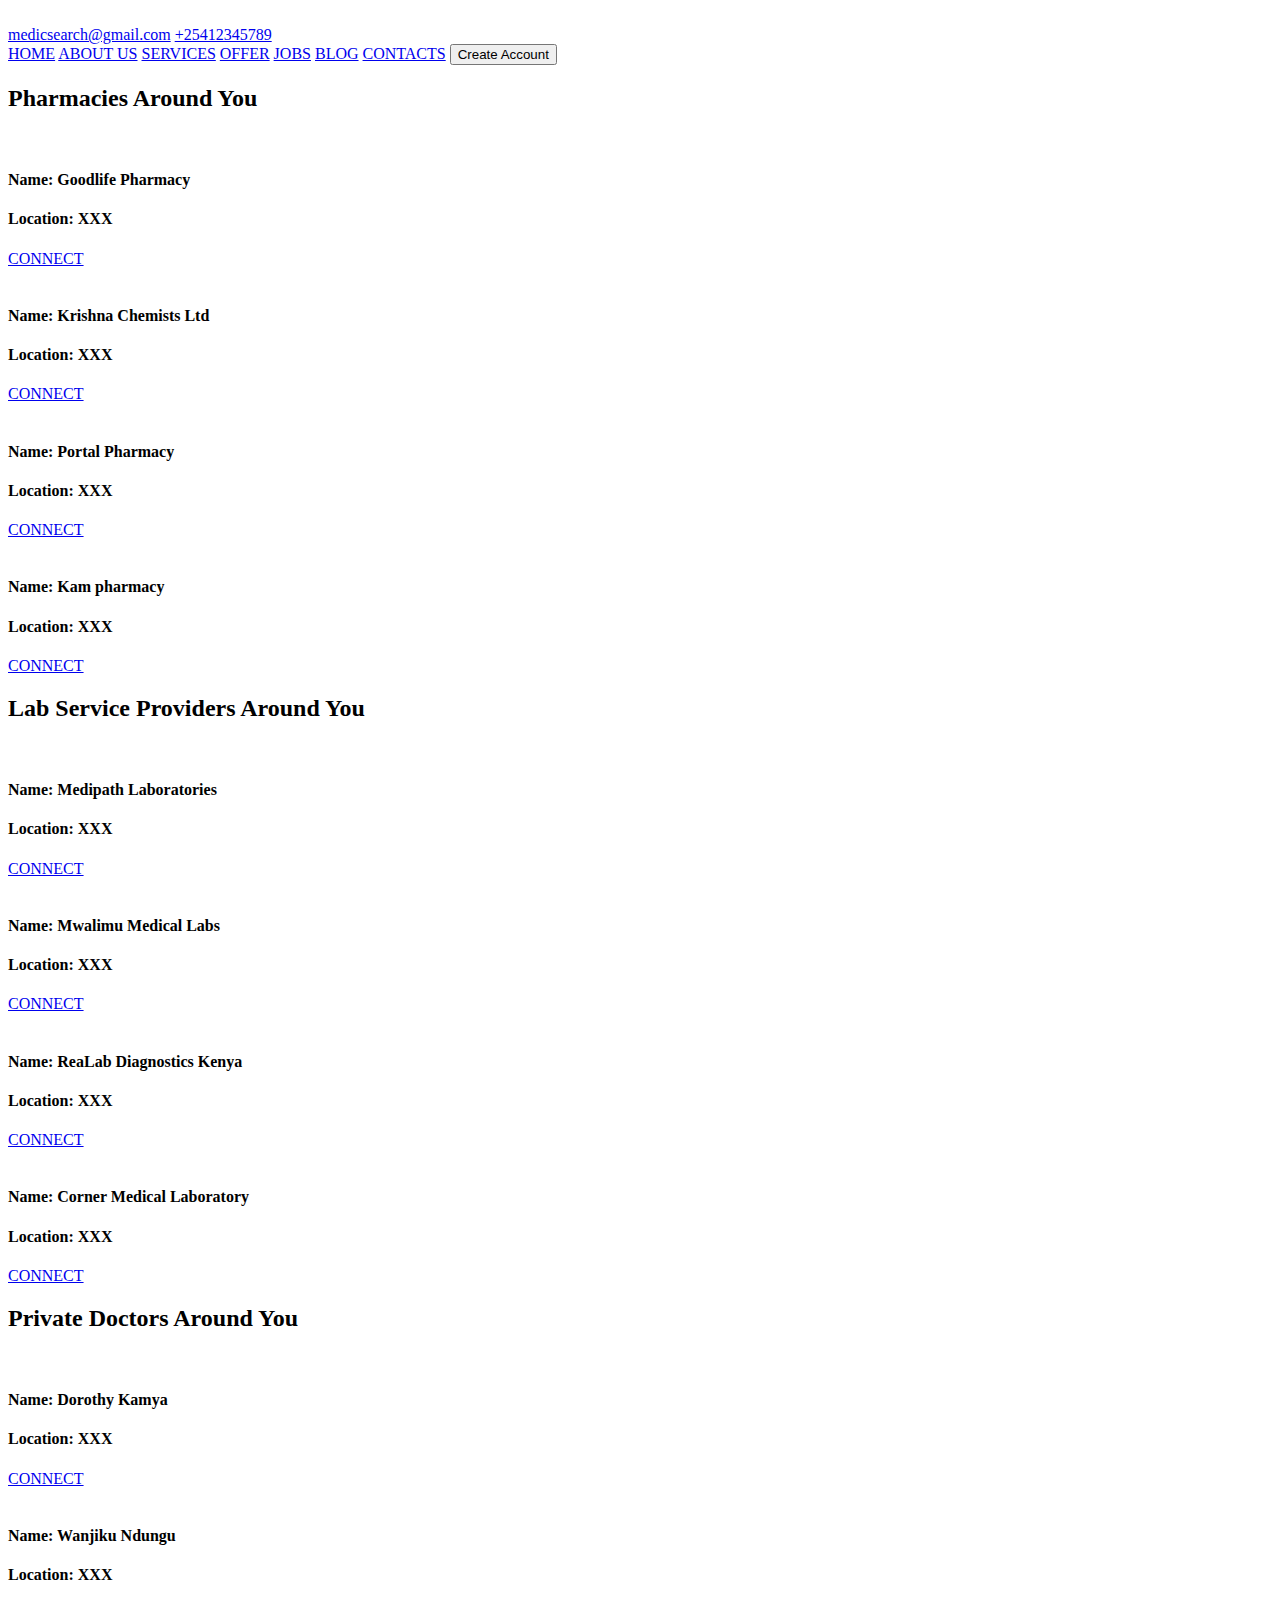
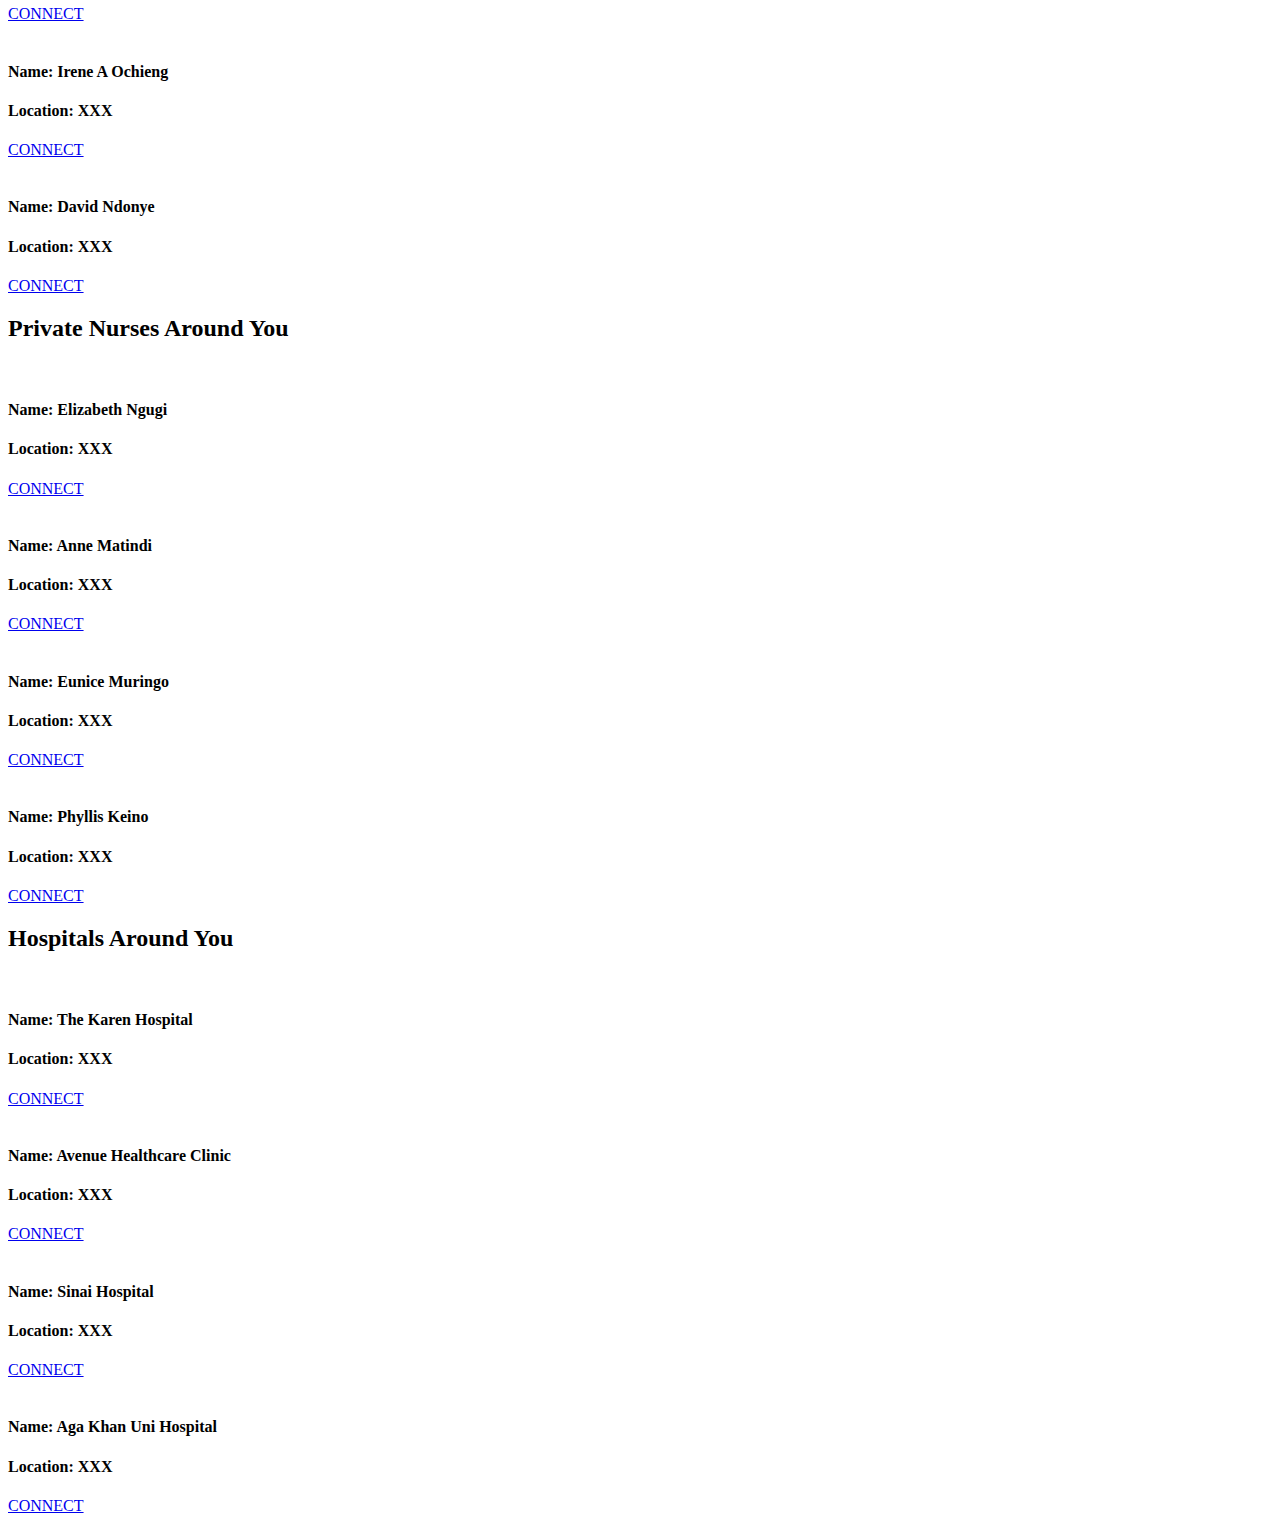
==== ASSETS/Services.html @ 1206e1c5 "added services.html file and services.css file" ====
<!DOCTYPE html>
<html lang="en">
<head>
    <meta charset="UTF-8">
    <meta name="viewport" content="width=device-width, initial-scale=1.0">
    <link href="https://fonts.googleapis.com/css2?family=Noto+Serif:wght@100;200;400;500;600;700;800;900&family=Poppins:ital,wght@0,100;0,200;0,300;0,400;0,500;0,600;0,700;0,800;0,900;1,100;1,200;1,300;1,400;1,500;1,600;1,700;1,800;1,900&family=Quicksand:wght@300;400;500;600;700&display=swap" rel="stylesheet">
    <title>Services</title>
    <link rel="stylesheet" href="../CSS/services.css">
</head>
<body>
    <!-- Start of the section -->
    <section class="sectionone">
        <div class="navigation">
            <div class="logo">
                <img src="../Images/LogoClear.png" alt="" height="100px">
                <div class="Top">
                    <a href="#">medicsearch@gmail.com</a>
                <a href="#">+25412345789</a>
                </div>
            </div>
            <div class="navlinks" id="nav">
                <div class="links">
                    <a href="#">HOME</a>
                    <a href="#">ABOUT US</a>
                    <a href="#">SERVICES</a>
                    <a href="#">OFFER</a>
                    <a href="#">JOBS</a>
                    <a href="#">BLOG</a>
                    <a href="#">CONTACTS</a>
                    <button id="account">Create Account</button>
                </div>
            </div>
        </div>
        <div class="maindiv">
            <div class="pharmacy">
                <h2>Pharmacies Around You</h2>
                <div class="providers">
                    
                    <div class="one">
                        <img src="../Images/Phar1.jpg" alt="">
                        <h4>Name: Goodlife Pharmacy</h4>
                        <h4>Location: XXX</h4>
                        <a href="#">CONNECT</a>
                    </div>
                    <div class="two">
                        <img src="../Images/Phar2.jpg" alt="">
                        <h4>Name: Krishna Chemists Ltd</h4>
                        <h4>Location: XXX</h4>
                        <a href="#">CONNECT</a>
                    </div>
                    <div class="three">
                        <img src="../Images/Phar3.jpg" alt="">
                        <h4>Name: Portal Pharmacy</h4>
                        <h4>Location: XXX</h4>
                        <a href="#">CONNECT</a>
                    </div>
                    <div class="four">
                        <img src="../Images/Phar4.jpg" alt="">
                        <h4>Name: Kam pharmacy</h4>
                        <h4>Location: XXX</h4>
                        <a href="#">CONNECT</a>
                    </div>
                </div>
            </div>
            <div class="lab">
                <h2>Lab Service Providers Around You</h2>
                <div class="providers">
                    <div class="one">
                        <img src="../Images/Lab1.jpg" alt="">
                        <h4>Name: Medipath Laboratories</h4>
                        <h4>Location: XXX</h4>
                        <a href="#">CONNECT</a>
                    </div>
                    <div class="two">
                        <img src="../Images/Lab2.jpg" alt="">
                        <h4>Name: Mwalimu Medical Labs</h4>
                        <h4>Location: XXX</h4>
                        <a href="#">CONNECT</a>
                    </div>
                    <div class="three">
                        <img src="../Images/Lab3.jpg" alt="">
                        <h4>Name: ReaLab Diagnostics Kenya</h4>
                        <h4>Location: XXX</h4>
                        <a href="#">CONNECT</a>
                    </div>
                    <div class="four">
                        <img src="../Images/Lab4.jpg" alt="">
                        <h4>Name: Corner Medical Laboratory</h4>
                        <h4>Location: XXX</h4>
                        <a href="#">CONNECT</a>
                    </div>
                </div>
            </div>
            <div class="privatedocs">
                <h2>Private Doctors Around You</h2>
                <div class="providers">
                    <div class="one">
                        <img src="../Images/Doc1.jpg" alt="">
                        <h4>Name: Dorothy Kamya </h4>
                        <h4>Location: XXX</h4>
                        <a href="#">CONNECT</a>
                    </div>
                    <div class="two">
                        <img src="../Images/Doc2.jpg" alt="">
                        <h4>Name: Wanjiku Ndungu</h4>
                        <h4>Location: XXX</h4>
                        <a href="#">CONNECT</a>
                    </div>
                    <div class="three">
                        <img src="../Images/Doc3.jpg" alt="">
                        <h4>Name: Irene A Ochieng</h4>
                        <h4>Location: XXX</h4>
                        <a href="#">CONNECT</a>
                    </div>
                    <div class="four">
                        <img src="../Images/Doc4.jpg" alt="">
                        <h4>Name: David Ndonye</h4>
                        <h4>Location: XXX</h4>
                        <a href="#">CONNECT</a>
                    </div>
                </div>
            </div>
            <div class="privatenurses">
                <h2>Private Nurses Around You</h2>
                <div class="providers">
                    <div class="one">
                        <img src="../Images/Nurse1.jpg" alt="">
                        <h4>Name: Elizabeth Ngugi</h4>
                        <h4>Location: XXX</h4>
                        <a href="#">CONNECT</a>
                    </div>
                    <div class="two">
                        <img src="../Images/Nurse2.jpg" alt="">
                        <h4>Name: Anne Matindi</h4>
                        <h4>Location: XXX</h4>
                        <a href="#">CONNECT</a>
                    </div>
                    <div class="three">
                        <img src="../Images/Nurse3.jpg" alt="">
                        <h4>Name: Eunice Muringo</h4>
                        <h4>Location: XXX</h4>
                        <a href="#">CONNECT</a>
                    </div>
                    <div class="four">
                        <img src="../Images/Nurse4.jpg" alt="">
                        <h4>Name: Phyllis Keino</h4>
                        <h4>Location: XXX</h4>
                        <a href="#">CONNECT</a>
                    </div>
                </div>
            </div>
            <div class="hospitals">
                <h2>Hospitals Around You</h2>
                <div class="providers">
                    <div class="one">
                        <img src="../Images/Hospital1.jpg" alt="">
                        <h4>Name: The Karen Hospital</h4>
                        <h4>Location: XXX</h4>
                        <a href="#">CONNECT</a>
                    </div>
                    <div class="two">
                        <img src="../Images/Hospital2.jpg" alt="">
                        <h4>Name: Avenue Healthcare Clinic</h4>
                        <h4>Location: XXX</h4>
                        <a href="#">CONNECT</a>
                    </div>
                    <div class="three">
                        <img src="../Images/Hospital3.jpg" alt="">
                        <h4>Name: Sinai Hospital</h4>
                        <h4>Location: XXX</h4>
                        <a href="#">CONNECT</a>
                    </div>
                    <div class="four">
                        <img src="../Images/Hospital4.jpg" alt="">
                        <h4>Name: Aga Khan Uni Hospital</h4>
                        <h4>Location: XXX</h4>
                        <a href="#">CONNECT</a>
                    </div>
                </div>
            </div>
        </div>
    </section>
    <!-- End Of the section -->
</body>
</html>
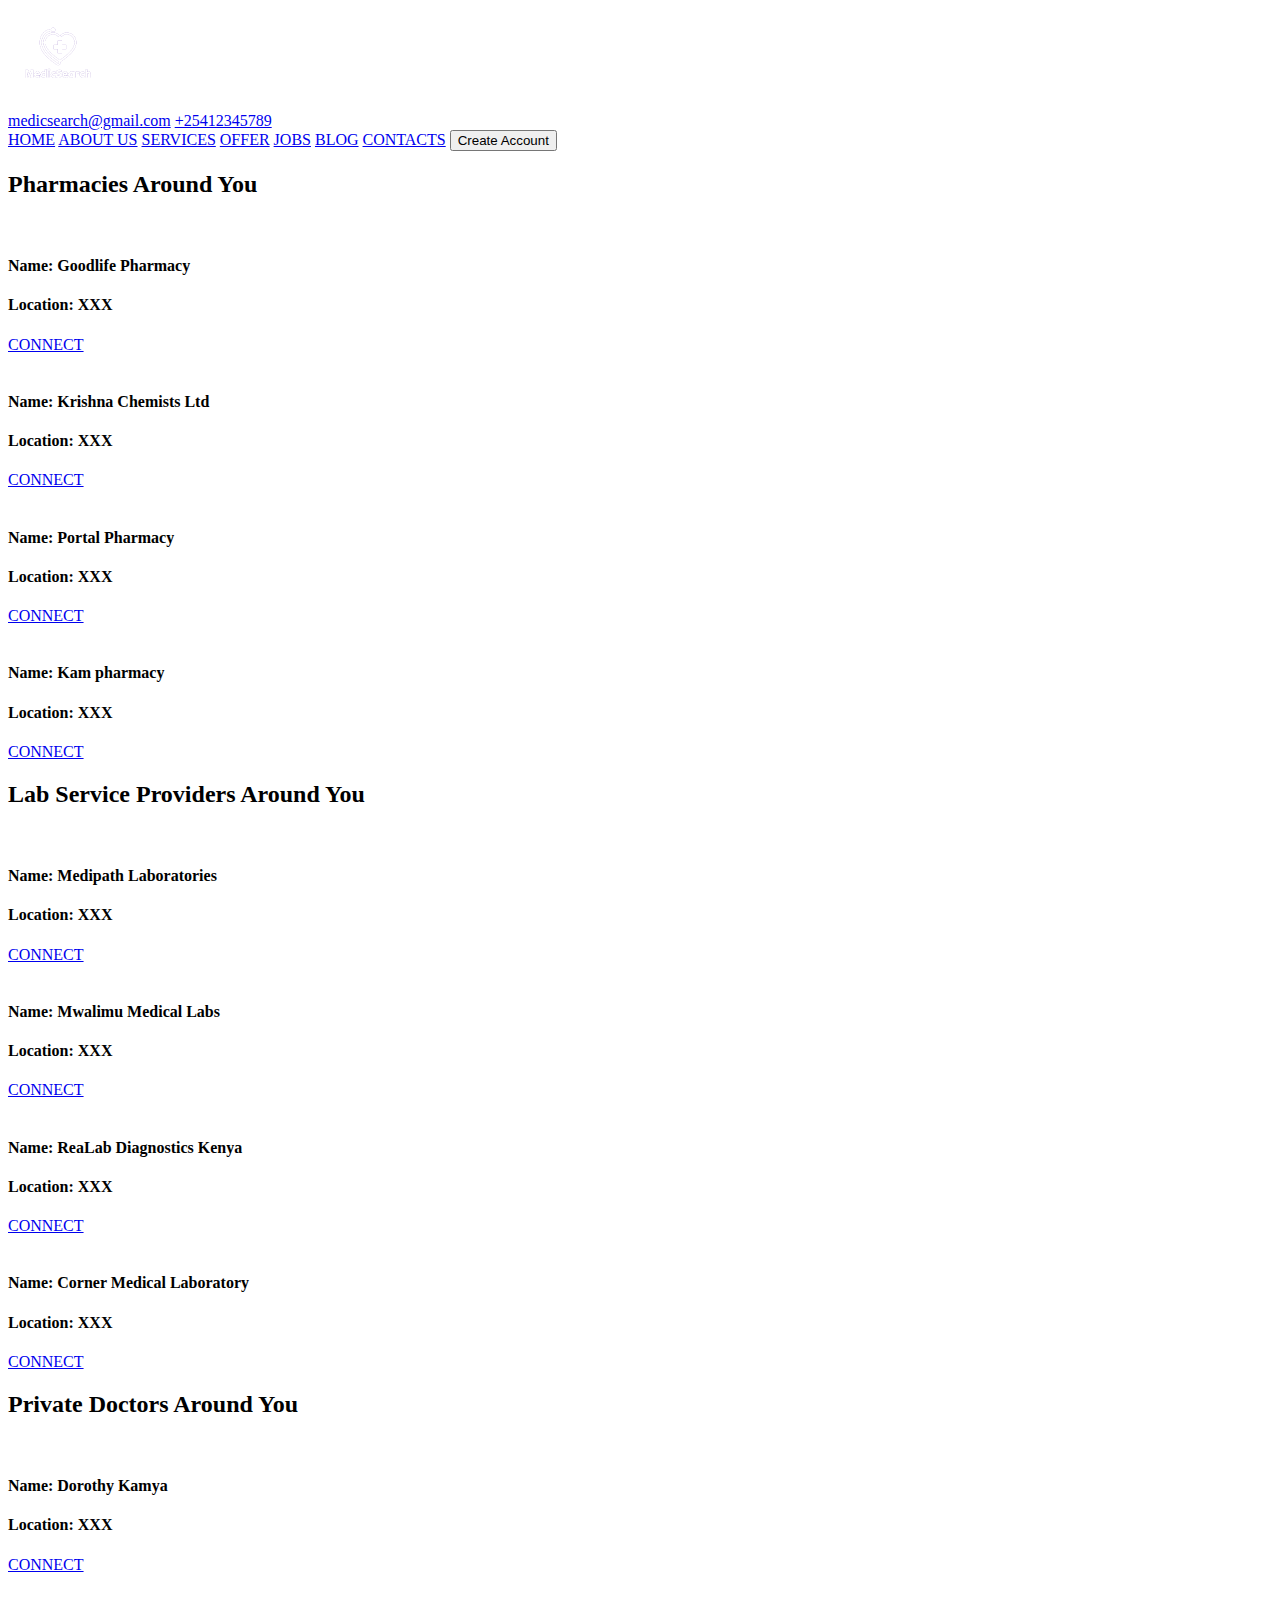
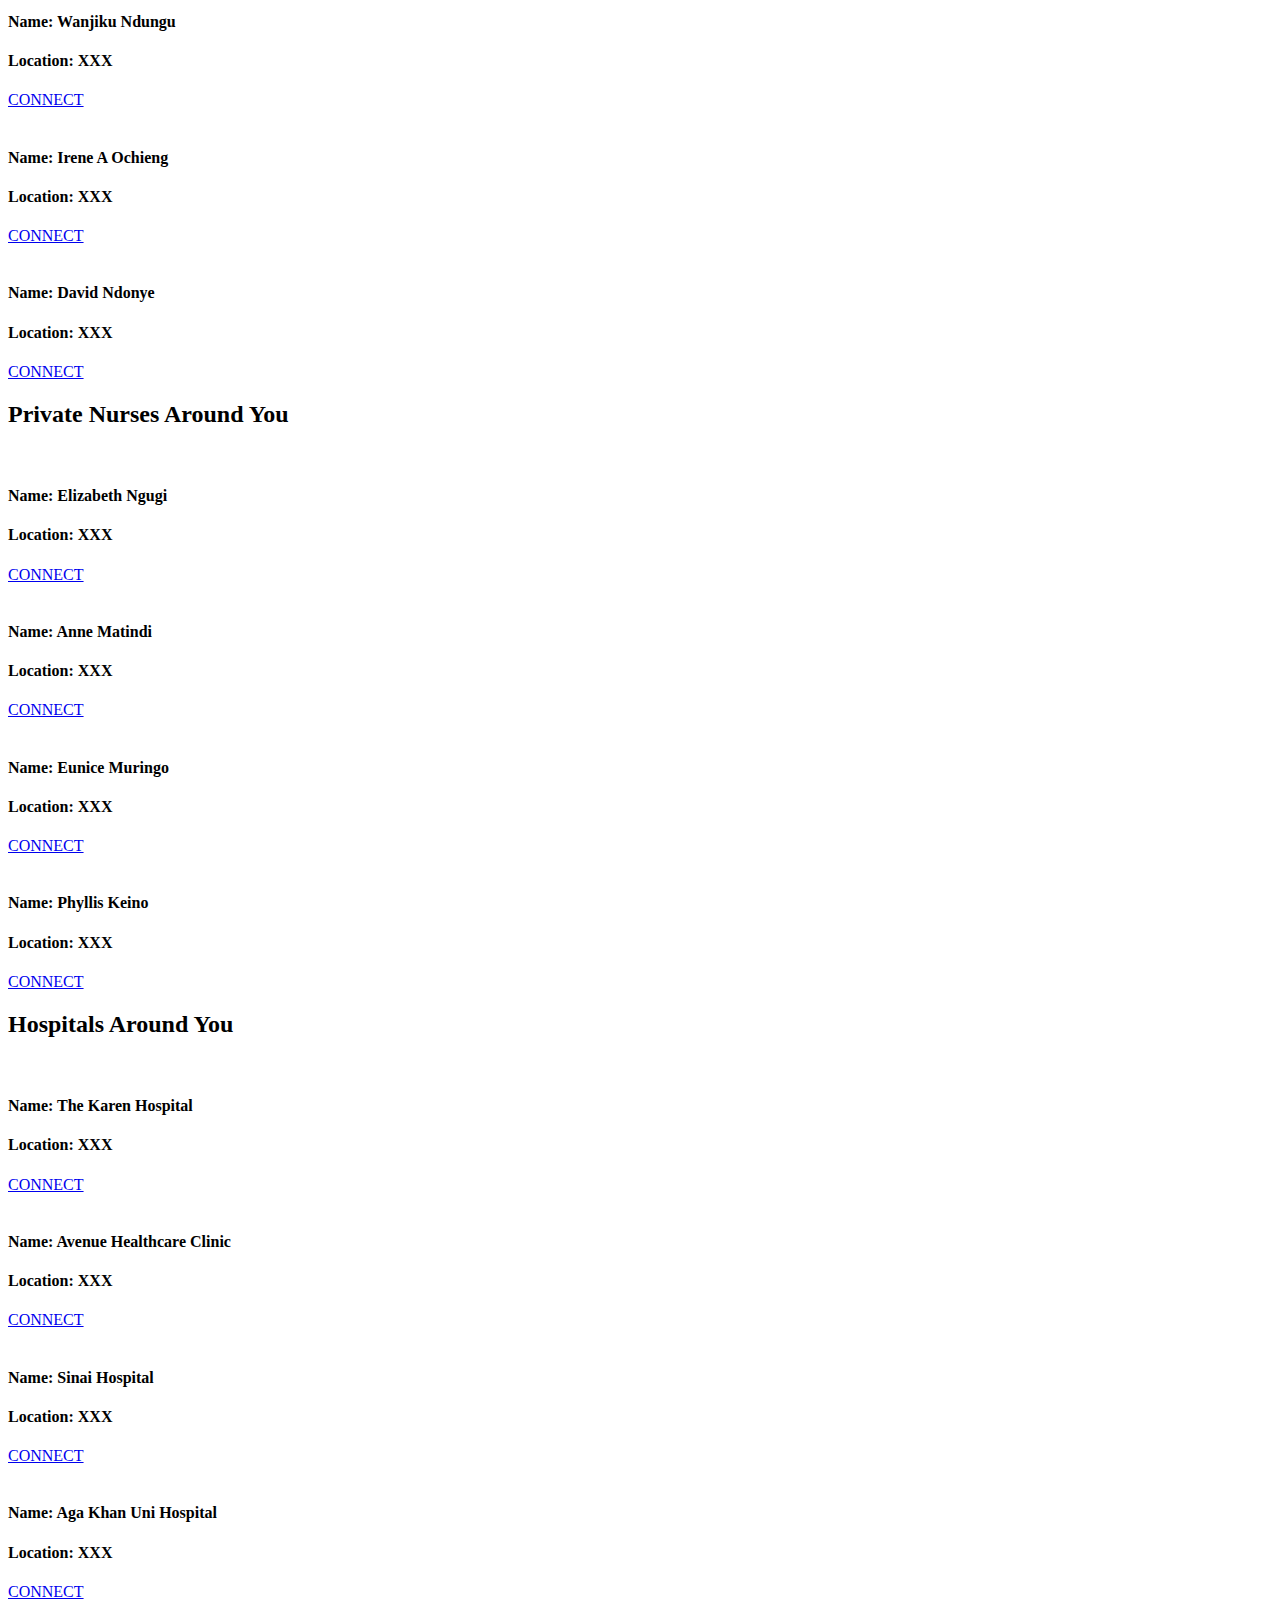
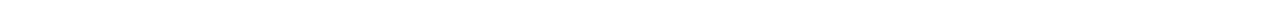
==== commit 1f93e222: "it will change the pathway of the images" ====
--- a/ASSETS/Services.html
+++ b/ASSETS/Services.html
@@ -12,7 +12,7 @@
     <section class="sectionone">
         <div class="navigation">
             <div class="logo">
-                <img src="../Images/LogoClear.png" alt="" height="100px">
+                <img src="../images/LogoClear.png" alt="" height="100px">
                 <div class="Top">
                     <a href="#">medicsearch@gmail.com</a>
                 <a href="#">+25412345789</a>
@@ -37,25 +37,25 @@
                 <div class="providers">
                     
                     <div class="one">
-                        <img src="../Images/Phar1.jpg" alt="">
+                        <img src="../images/Phar1.jpg" alt="">
                         <h4>Name: Goodlife Pharmacy</h4>
                         <h4>Location: XXX</h4>
                         <a href="#">CONNECT</a>
                     </div>
                     <div class="two">
-                        <img src="../Images/Phar2.jpg" alt="">
+                        <img src="../images/Phar2.jpg" alt="">
                         <h4>Name: Krishna Chemists Ltd</h4>
                         <h4>Location: XXX</h4>
                         <a href="#">CONNECT</a>
                     </div>
                     <div class="three">
-                        <img src="../Images/Phar3.jpg" alt="">
+                        <img src="../images/Phar3.jpg" alt="">
                         <h4>Name: Portal Pharmacy</h4>
                         <h4>Location: XXX</h4>
                         <a href="#">CONNECT</a>
                     </div>
                     <div class="four">
-                        <img src="../Images/Phar4.jpg" alt="">
+                        <img src="../images/Phar4.jpg" alt="">
                         <h4>Name: Kam pharmacy</h4>
                         <h4>Location: XXX</h4>
                         <a href="#">CONNECT</a>
@@ -66,25 +66,25 @@
                 <h2>Lab Service Providers Around You</h2>
                 <div class="providers">
                     <div class="one">
-                        <img src="../Images/Lab1.jpg" alt="">
+                        <img src="../images/Lab1.jpg" alt="">
                         <h4>Name: Medipath Laboratories</h4>
                         <h4>Location: XXX</h4>
                         <a href="#">CONNECT</a>
                     </div>
                     <div class="two">
-                        <img src="../Images/Lab2.jpg" alt="">
+                        <img src="../images/Lab2.jpg" alt="">
                         <h4>Name: Mwalimu Medical Labs</h4>
                         <h4>Location: XXX</h4>
                         <a href="#">CONNECT</a>
                     </div>
                     <div class="three">
-                        <img src="../Images/Lab3.jpg" alt="">
+                        <img src="../images/Lab3.jpg" alt="">
                         <h4>Name: ReaLab Diagnostics Kenya</h4>
                         <h4>Location: XXX</h4>
                         <a href="#">CONNECT</a>
                     </div>
                     <div class="four">
-                        <img src="../Images/Lab4.jpg" alt="">
+                        <img src="../images/Lab4.jpg" alt="">
                         <h4>Name: Corner Medical Laboratory</h4>
                         <h4>Location: XXX</h4>
                         <a href="#">CONNECT</a>
@@ -95,25 +95,25 @@
                 <h2>Private Doctors Around You</h2>
                 <div class="providers">
                     <div class="one">
-                        <img src="../Images/Doc1.jpg" alt="">
+                        <img src="../images/Doc1.jpg" alt="">
                         <h4>Name: Dorothy Kamya </h4>
                         <h4>Location: XXX</h4>
                         <a href="#">CONNECT</a>
                     </div>
                     <div class="two">
-                        <img src="../Images/Doc2.jpg" alt="">
+                        <img src="../images/Doc2.jpg" alt="">
                         <h4>Name: Wanjiku Ndungu</h4>
                         <h4>Location: XXX</h4>
                         <a href="#">CONNECT</a>
                     </div>
                     <div class="three">
-                        <img src="../Images/Doc3.jpg" alt="">
+                        <img src="../images/Doc3.jpg" alt="">
                         <h4>Name: Irene A Ochieng</h4>
                         <h4>Location: XXX</h4>
                         <a href="#">CONNECT</a>
                     </div>
                     <div class="four">
-                        <img src="../Images/Doc4.jpg" alt="">
+                        <img src="../images/Doc4.jpg" alt="">
                         <h4>Name: David Ndonye</h4>
                         <h4>Location: XXX</h4>
                         <a href="#">CONNECT</a>
@@ -124,25 +124,25 @@
                 <h2>Private Nurses Around You</h2>
                 <div class="providers">
                     <div class="one">
-                        <img src="../Images/Nurse1.jpg" alt="">
+                        <img src="../images/Nurse1.jpg" alt="">
                         <h4>Name: Elizabeth Ngugi</h4>
                         <h4>Location: XXX</h4>
                         <a href="#">CONNECT</a>
                     </div>
                     <div class="two">
-                        <img src="../Images/Nurse2.jpg" alt="">
+                        <img src="../images/Nurse2.jpg" alt="">
                         <h4>Name: Anne Matindi</h4>
                         <h4>Location: XXX</h4>
                         <a href="#">CONNECT</a>
                     </div>
                     <div class="three">
-                        <img src="../Images/Nurse3.jpg" alt="">
+                        <img src="../images/Nurse3.jpg" alt="">
                         <h4>Name: Eunice Muringo</h4>
                         <h4>Location: XXX</h4>
                         <a href="#">CONNECT</a>
                     </div>
                     <div class="four">
-                        <img src="../Images/Nurse4.jpg" alt="">
+                        <img src="../images/Nurse4.jpg" alt="">
                         <h4>Name: Phyllis Keino</h4>
                         <h4>Location: XXX</h4>
                         <a href="#">CONNECT</a>
@@ -153,25 +153,25 @@
                 <h2>Hospitals Around You</h2>
                 <div class="providers">
                     <div class="one">
-                        <img src="../Images/Hospital1.jpg" alt="">
+                        <img src="../images/Hospital1.jpg" alt="">
                         <h4>Name: The Karen Hospital</h4>
                         <h4>Location: XXX</h4>
                         <a href="#">CONNECT</a>
                     </div>
                     <div class="two">
-                        <img src="../Images/Hospital2.jpg" alt="">
+                        <img src="../images/Hospital2.jpg" alt="">
                         <h4>Name: Avenue Healthcare Clinic</h4>
                         <h4>Location: XXX</h4>
                         <a href="#">CONNECT</a>
                     </div>
                     <div class="three">
-                        <img src="../Images/Hospital3.jpg" alt="">
+                        <img src="../images/Hospital3.jpg" alt="">
                         <h4>Name: Sinai Hospital</h4>
                         <h4>Location: XXX</h4>
                         <a href="#">CONNECT</a>
                     </div>
                     <div class="four">
-                        <img src="../Images/Hospital4.jpg" alt="">
+                        <img src="../images/Hospital4.jpg" alt="">
                         <h4>Name: Aga Khan Uni Hospital</h4>
                         <h4>Location: XXX</h4>
                         <a href="#">CONNECT</a>
